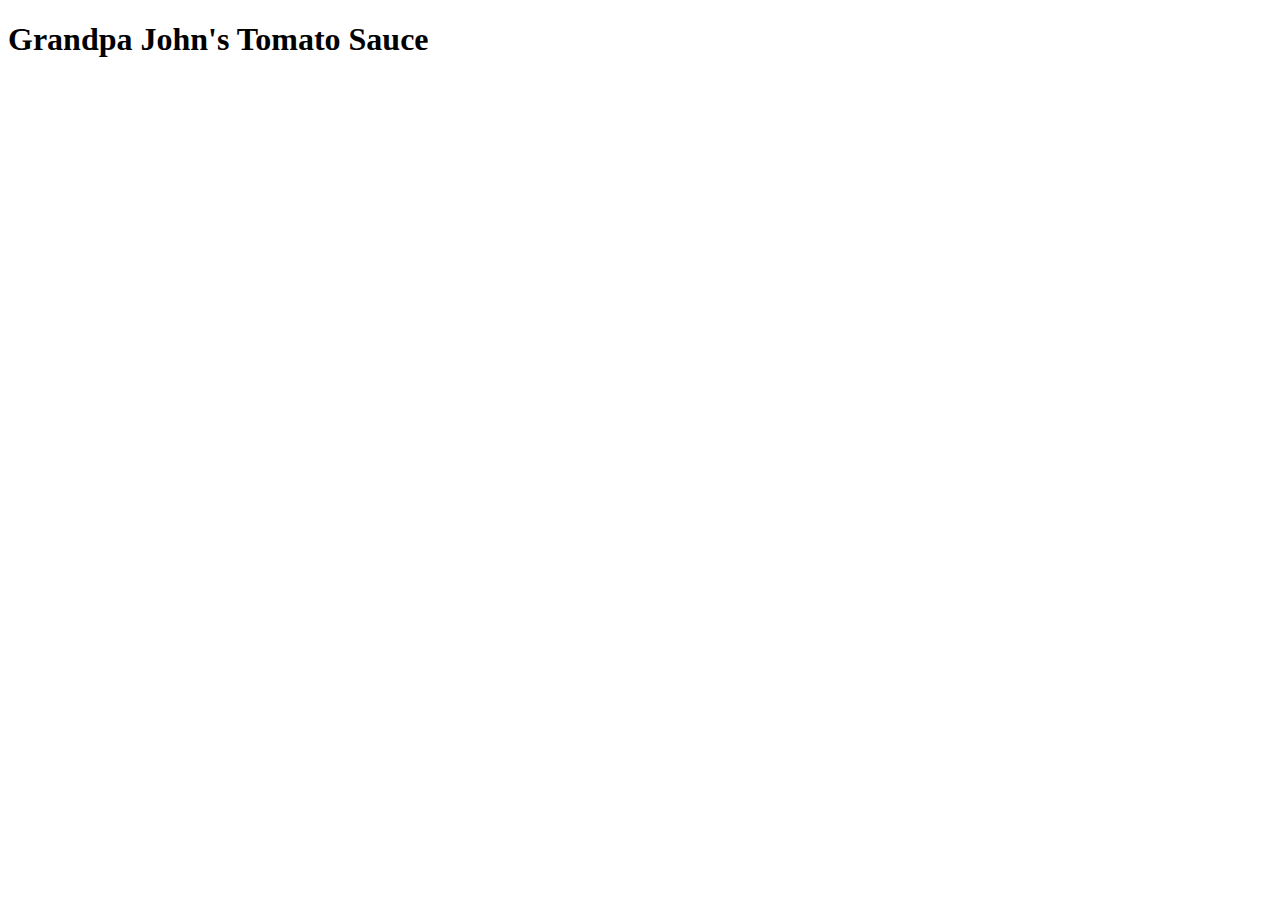
==== GJS.html @ 290a6e0b "Added the the Main inedex webpage" ====
<!DOCTYPE html>
<html lang="en">
<head>
    <meta charset="UTF-8">
    <meta name="viewport" content="width=device-width, initial-scale=1.0">
    <title>Document</title>
</head>
<body>
    <h1>Grandpa John's Tomato Sauce</h1>
</body>
</html>
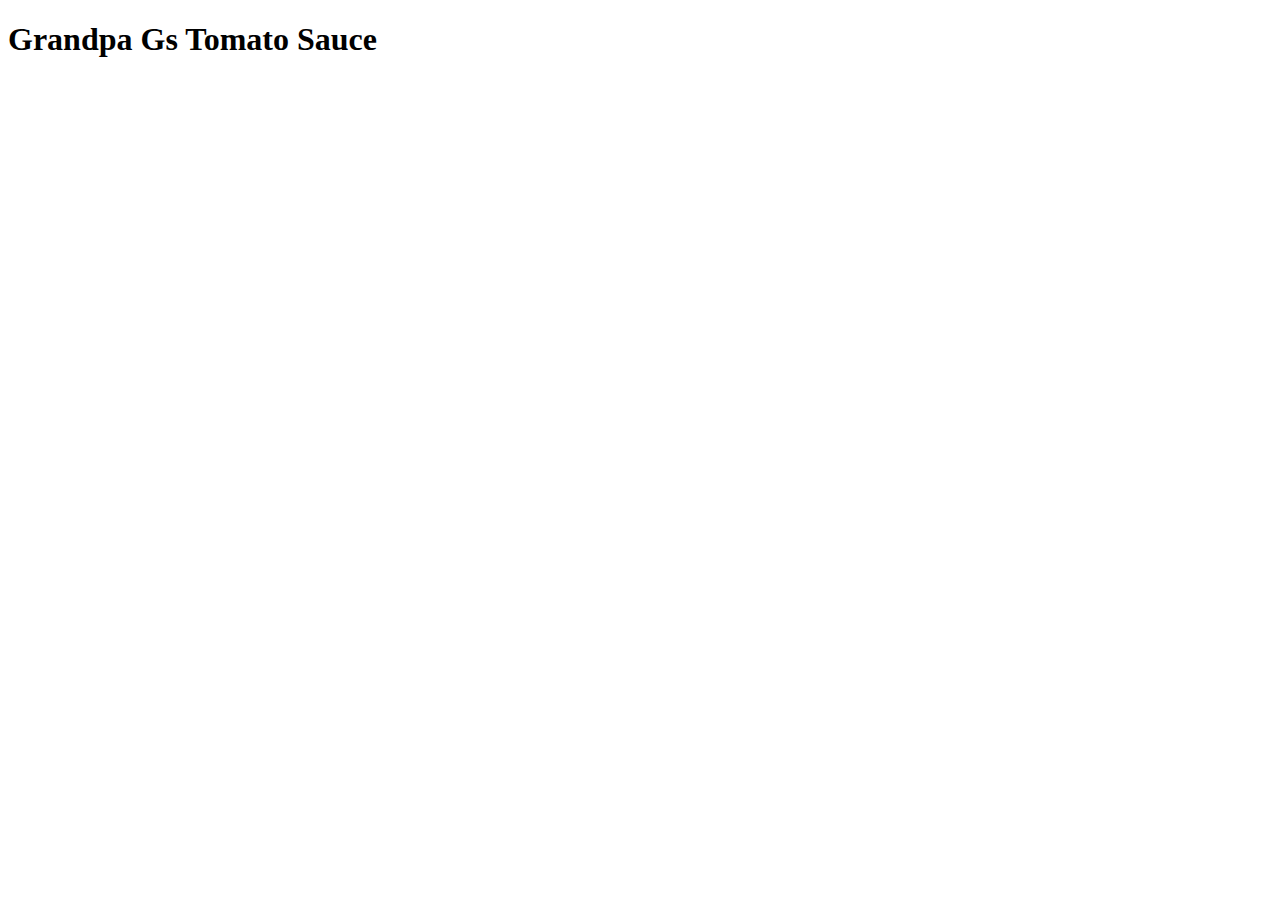
==== commit 00023a67: "not surw what was changed" ====
--- a/GJS.html
+++ b/GJS.html
@@ -6,6 +6,6 @@
     <title>Document</title>
 </head>
 <body>
-    <h1>Grandpa John's Tomato Sauce</h1>
+    <h1>Grandpa Gs Tomato Sauce</h1>
 </body>
 </html>
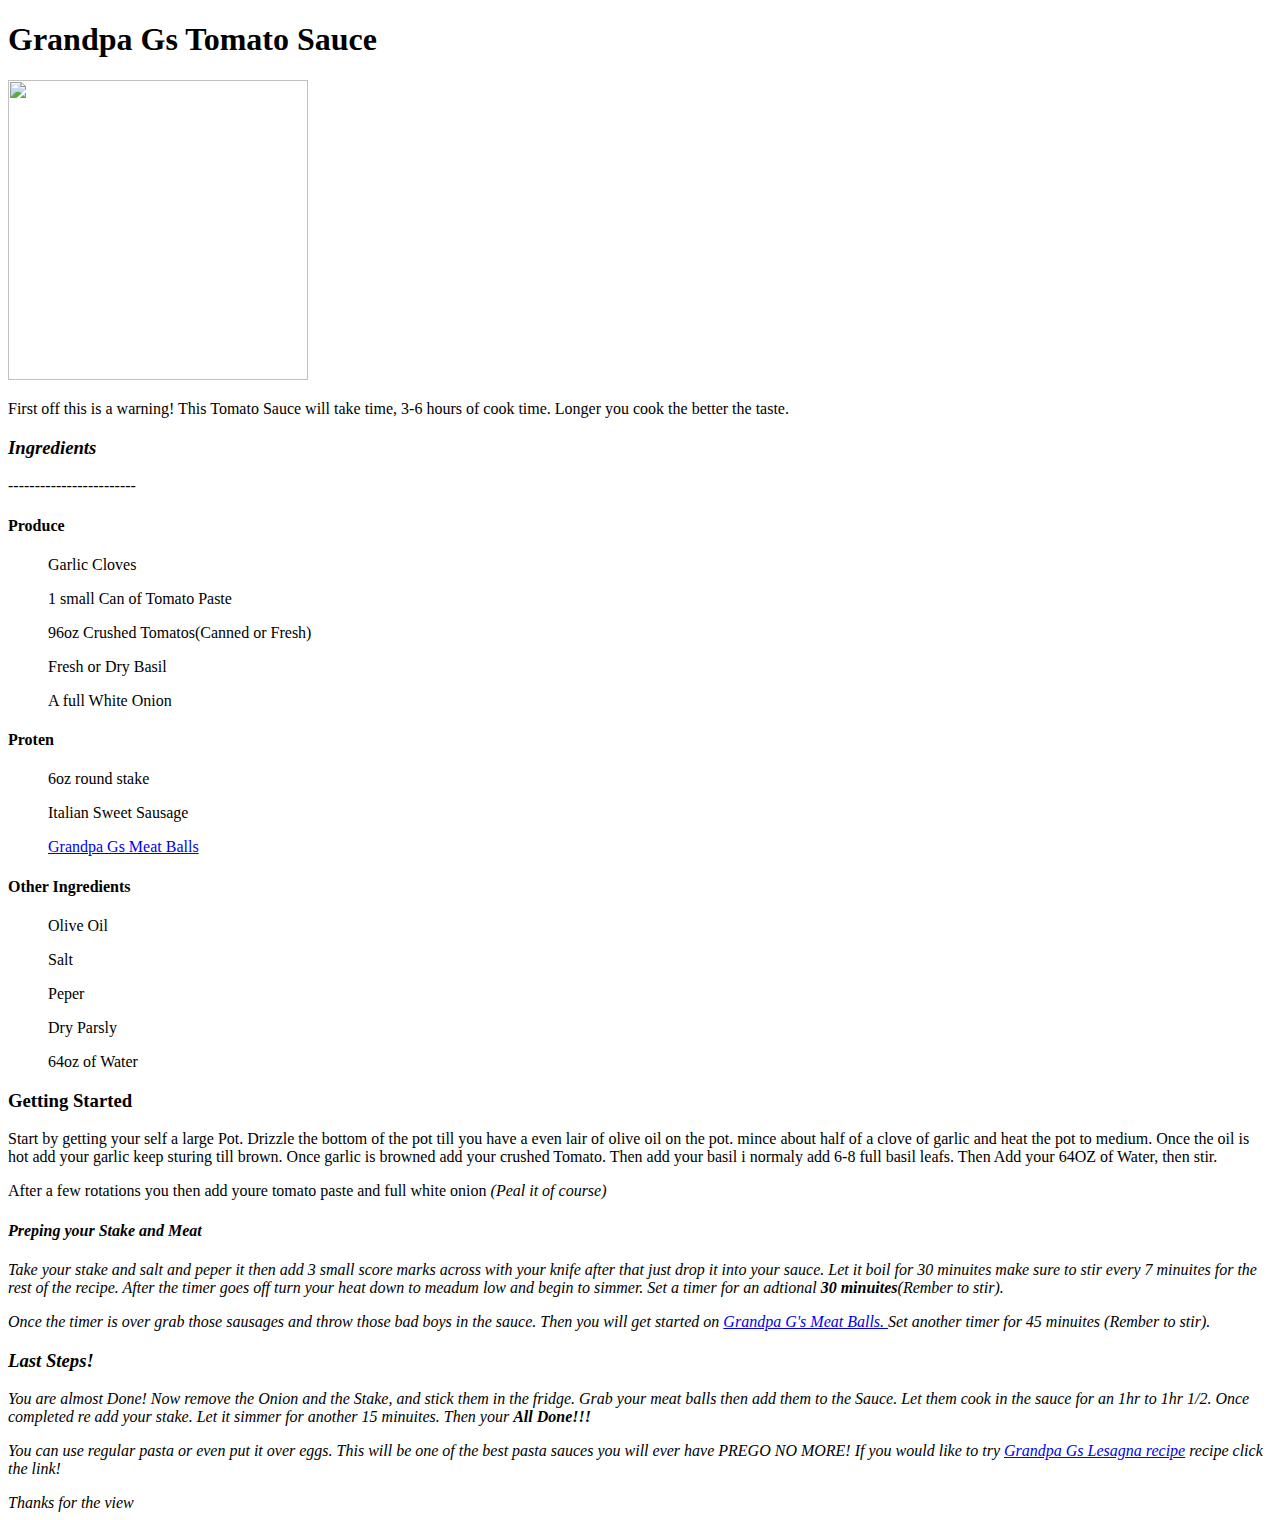
==== commit a0334242: "Added full Sauce recipe and Other links" ====
--- a/GJS.html
+++ b/GJS.html
@@ -7,5 +7,42 @@
 </head>
 <body>
     <h1>Grandpa Gs Tomato Sauce</h1>
+    <img src="/home/bobmidnight/repos/odin-recipes/img/italian-sunday-gravy-sugo-6.jpg" height="300px" width="300px">
+    <p>First off this is a <stong>warning! </stong>This Tomato Sauce will take time, 3-6 hours of cook time. Longer you cook the better the taste. </p>
+    <h3><i>Ingredients</i></h3>
+        <p>------------------------</p>
+        <h4>Produce</h4>
+            <ul>Garlic Cloves</ul>
+            <ul>1 small Can of Tomato Paste</ul>
+            <ul>96oz Crushed Tomatos(Canned or Fresh)</ul>
+            <ul>Fresh or Dry Basil</ul>
+            <ul>A full White Onion</ul>
+         <h4>Proten</h4>
+            <ul>6oz round stake</ul>
+            <ul>Italian Sweet Sausage</ul>
+            <ul><a href="/home/bobmidnight/repos/odin-recipes/MeatBalls.html">Grandpa Gs Meat Balls</a></ul>
+        <h4>Other Ingredients</h4>
+            <ul>Olive Oil</ul>
+            <ul>Salt</ul>
+            <ul>Peper</ul>
+            <ul>Dry Parsly</ul>
+            <ul>64oz of Water</ul>
+    <h3>Getting Started</h4>
+        <p> Start by getting your self a large Pot. Drizzle the bottom of the pot till you have a even lair of olive oil on the pot. mince about half of a clove of garlic and heat the pot to medium. 
+            Once the oil is hot add your garlic keep sturing till brown. Once garlic is browned add your crushed Tomato. Then add your basil i normaly add 6-8 full basil leafs. Then Add your 64OZ of Water, then stir.
+        </p>
+        <p>After a few rotations you then add youre tomato paste and full white onion <i>(Peal it of course)</i.</p>
+        <h4>Preping your Stake and Meat</h4>
+        <p>Take your stake and salt and peper it then add 3 small score marks across with your knife after that just drop it into your sauce. Let it boil for 30 minuites make sure to stir every 7 minuites for the rest of the recipe. After the timer goes off turn your heat down to meadum low and begin to simmer.
+           Set a timer for an adtional <strong>30 minuites</strong><i>(Rember to stir).</i>
+        </p>
+        <p>
+            Once the timer is over grab those sausages and throw those bad boys in the sauce. Then you will get started on <a href="/home/bobmidnight/repos/odin-recipes/MeatBalls.html"> Grandpa G's Meat Balls. </a> Set another timer for 45 minuites <i>(Rember to stir).</i>
+        </p>
+    <h3>Last Steps!</h3>
+    <p>You are almost Done! Now remove the Onion and the Stake, and stick them in the fridge. Grab your meat balls then add them to the Sauce. Let them cook in the sauce for an 1hr to 1hr 1/2. Once completed re add your stake. Let it simmer for another 15 minuites. Then your <strong>All Done!!!</strong> </p>
+     
+    <p> You can use regular pasta or even put it over eggs. This will be one of the best pasta sauces you will ever have PREGO NO MORE! If you would like to try <a href="/home/bobmidnight/repos/odin-recipes/Lasagna.html">Grandpa Gs Lesagna recipe</a> recipe click the link!</p>
 </body>
+<footer>Thanks for the view</footer>
 </html>
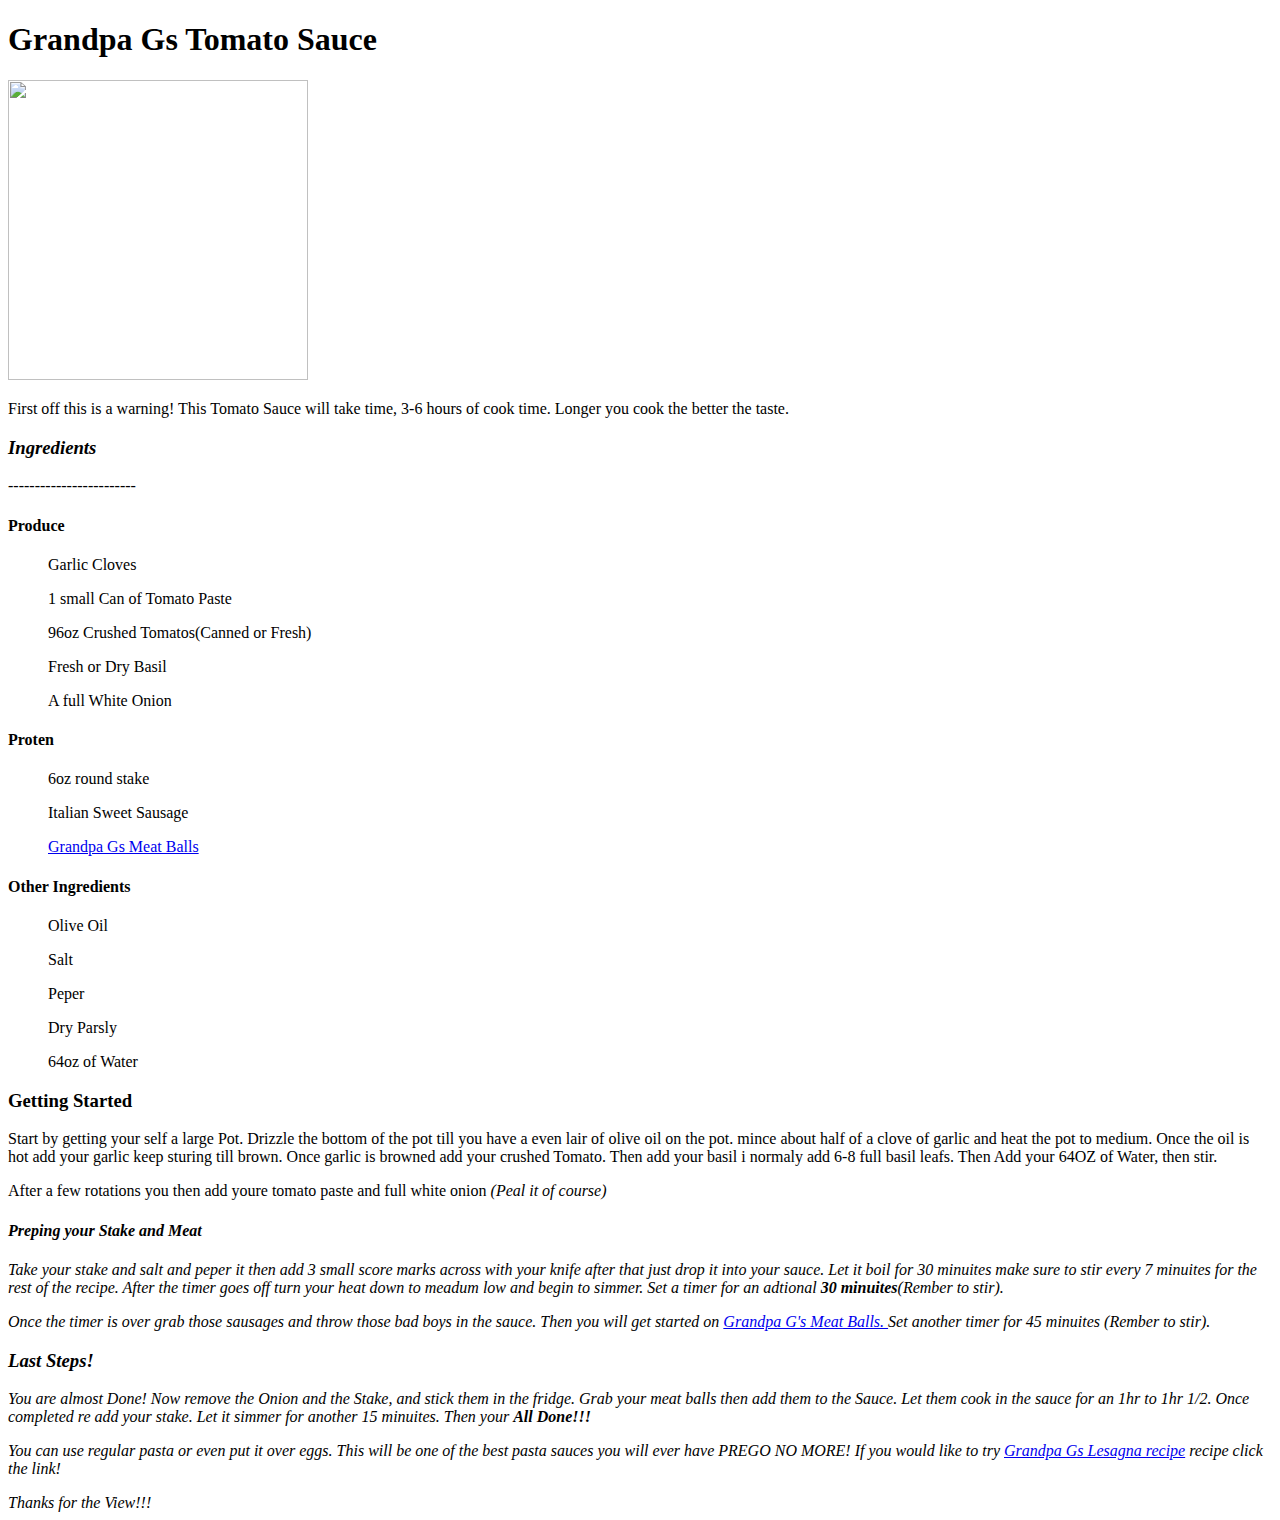
==== commit ad71e40b: "Added MeatBalls" ====
--- a/GJS.html
+++ b/GJS.html
@@ -44,5 +44,5 @@
      
     <p> You can use regular pasta or even put it over eggs. This will be one of the best pasta sauces you will ever have PREGO NO MORE! If you would like to try <a href="/home/bobmidnight/repos/odin-recipes/Lasagna.html">Grandpa Gs Lesagna recipe</a> recipe click the link!</p>
 </body>
-<footer>Thanks for the view</footer>
+<footer>Thanks for the View!!!</footer>
 </html>
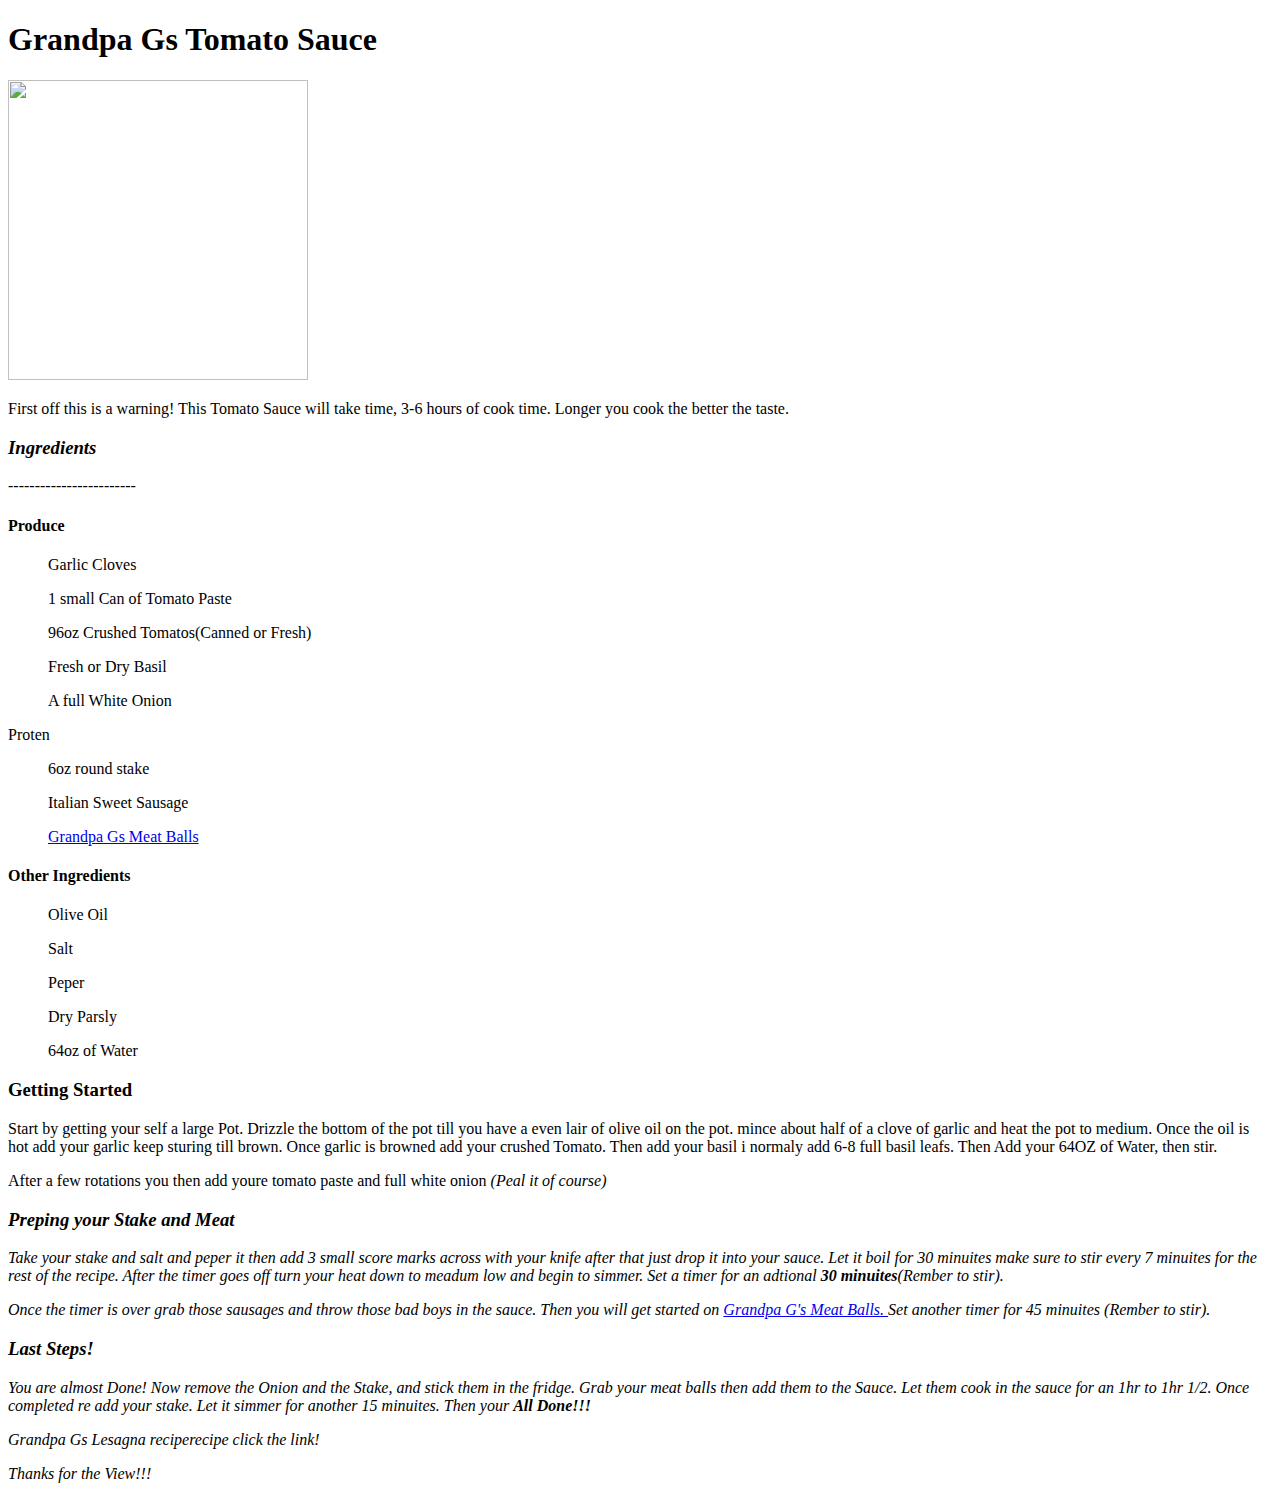
==== commit c4bc9fb7: "Starting to work with css played with properties" ====
--- a/GJS.html
+++ b/GJS.html
@@ -4,45 +4,49 @@
     <meta charset="UTF-8">
     <meta name="viewport" content="width=device-width, initial-scale=1.0">
     <title>Document</title>
+    <link rel="stylesheet" href="/home/bobmidnight/repos/odin-recipes/CSS/style.css">
 </head>
 <body>
-    <h1>Grandpa Gs Tomato Sauce</h1>
+    <h1 >Grandpa Gs Tomato Sauce</h1>
     <img src="/home/bobmidnight/repos/odin-recipes/img/italian-sunday-gravy-sugo-6.jpg" height="300px" width="300px">
     <p>First off this is a <stong>warning! </stong>This Tomato Sauce will take time, 3-6 hours of cook time. Longer you cook the better the taste. </p>
     <h3><i>Ingredients</i></h3>
         <p>------------------------</p>
         <h4>Produce</h4>
-            <ul>Garlic Cloves</ul>
-            <ul>1 small Can of Tomato Paste</ul>
-            <ul>96oz Crushed Tomatos(Canned or Fresh)</ul>
-            <ul>Fresh or Dry Basil</ul>
-            <ul>A full White Onion</ul>
-         <h4>Proten</h4>
+            <ul >Garlic Cloves</ul>
+            <ul >1 small Can of Tomato Paste</ul>
+            <ul >96oz Crushed Tomatos(Canned or Fresh)</ul>
+            <ul >Fresh or Dry Basil</ul>
+            <ul >A full White Onion</ul>
+            <!--Produce-->
+        <h>Proten</h4>
             <ul>6oz round stake</ul>
             <ul>Italian Sweet Sausage</ul>
             <ul><a href="/home/bobmidnight/repos/odin-recipes/MeatBalls.html">Grandpa Gs Meat Balls</a></ul>
-        <h4>Other Ingredients</h4>
+            <!--Protens-->
+        <h4 >Other Ingredients</h4>
             <ul>Olive Oil</ul>
             <ul>Salt</ul>
             <ul>Peper</ul>
             <ul>Dry Parsly</ul>
             <ul>64oz of Water</ul>
-    <h3>Getting Started</h4>
+            <!--Other-->
+    <h3 >Getting Started</h4>
         <p> Start by getting your self a large Pot. Drizzle the bottom of the pot till you have a even lair of olive oil on the pot. mince about half of a clove of garlic and heat the pot to medium. 
             Once the oil is hot add your garlic keep sturing till brown. Once garlic is browned add your crushed Tomato. Then add your basil i normaly add 6-8 full basil leafs. Then Add your 64OZ of Water, then stir.
-        </p>
-        <p>After a few rotations you then add youre tomato paste and full white onion <i>(Peal it of course)</i.</p>
-        <h4>Preping your Stake and Meat</h4>
-        <p>Take your stake and salt and peper it then add 3 small score marks across with your knife after that just drop it into your sauce. Let it boil for 30 minuites make sure to stir every 7 minuites for the rest of the recipe. After the timer goes off turn your heat down to meadum low and begin to simmer.
+        </p >
+        <p >After a few rotations you then add youre tomato paste and full white onion <i>(Peal it of course)</i.</p>
+        <h3>Preping your Stake and Meat</h4>
+        <p >Take your stake and salt and peper it then add 3 small score marks across with your knife after that just drop it into your sauce. Let it boil for 30 minuites make sure to stir every 7 minuites for the rest of the recipe. After the timer goes off turn your heat down to meadum low and begin to simmer.
            Set a timer for an adtional <strong>30 minuites</strong><i>(Rember to stir).</i>
         </p>
-        <p>
+        <p >
             Once the timer is over grab those sausages and throw those bad boys in the sauce. Then you will get started on <a href="/home/bobmidnight/repos/odin-recipes/MeatBalls.html"> Grandpa G's Meat Balls. </a> Set another timer for 45 minuites <i>(Rember to stir).</i>
         </p>
     <h3>Last Steps!</h3>
-    <p>You are almost Done! Now remove the Onion and the Stake, and stick them in the fridge. Grab your meat balls then add them to the Sauce. Let them cook in the sauce for an 1hr to 1hr 1/2. Once completed re add your stake. Let it simmer for another 15 minuites. Then your <strong>All Done!!!</strong> </p>
+    <p >You are almost Done! Now remove the Onion and the Stake, and stick them in the fridge. Grab your meat balls then add them to the Sauce. Let them cook in the sauce for an 1hr to 1hr 1/2. Once completed re add your stake. Let it simmer for another 15 minuites. Then your <strong>All Done!!!</strong> </p>
      
-    <p> You can use regular pasta or even put it over eggs. This will be one of the best pasta sauces you will ever have PREGO NO MORE! If you would like to try <a href="/home/bobmidnight/repos/odin-recipes/Lasagna.html">Grandpa Gs Lesagna recipe</a> recipe click the link!</p>
+    <p>Grandpa Gs Lesagna recipe</a href="/home/bobmidnight/repos/odin-recipes/Lasagna.html">recipe click the link!</a></p>
 </body>
 <footer>Thanks for the View!!!</footer>
 </html>
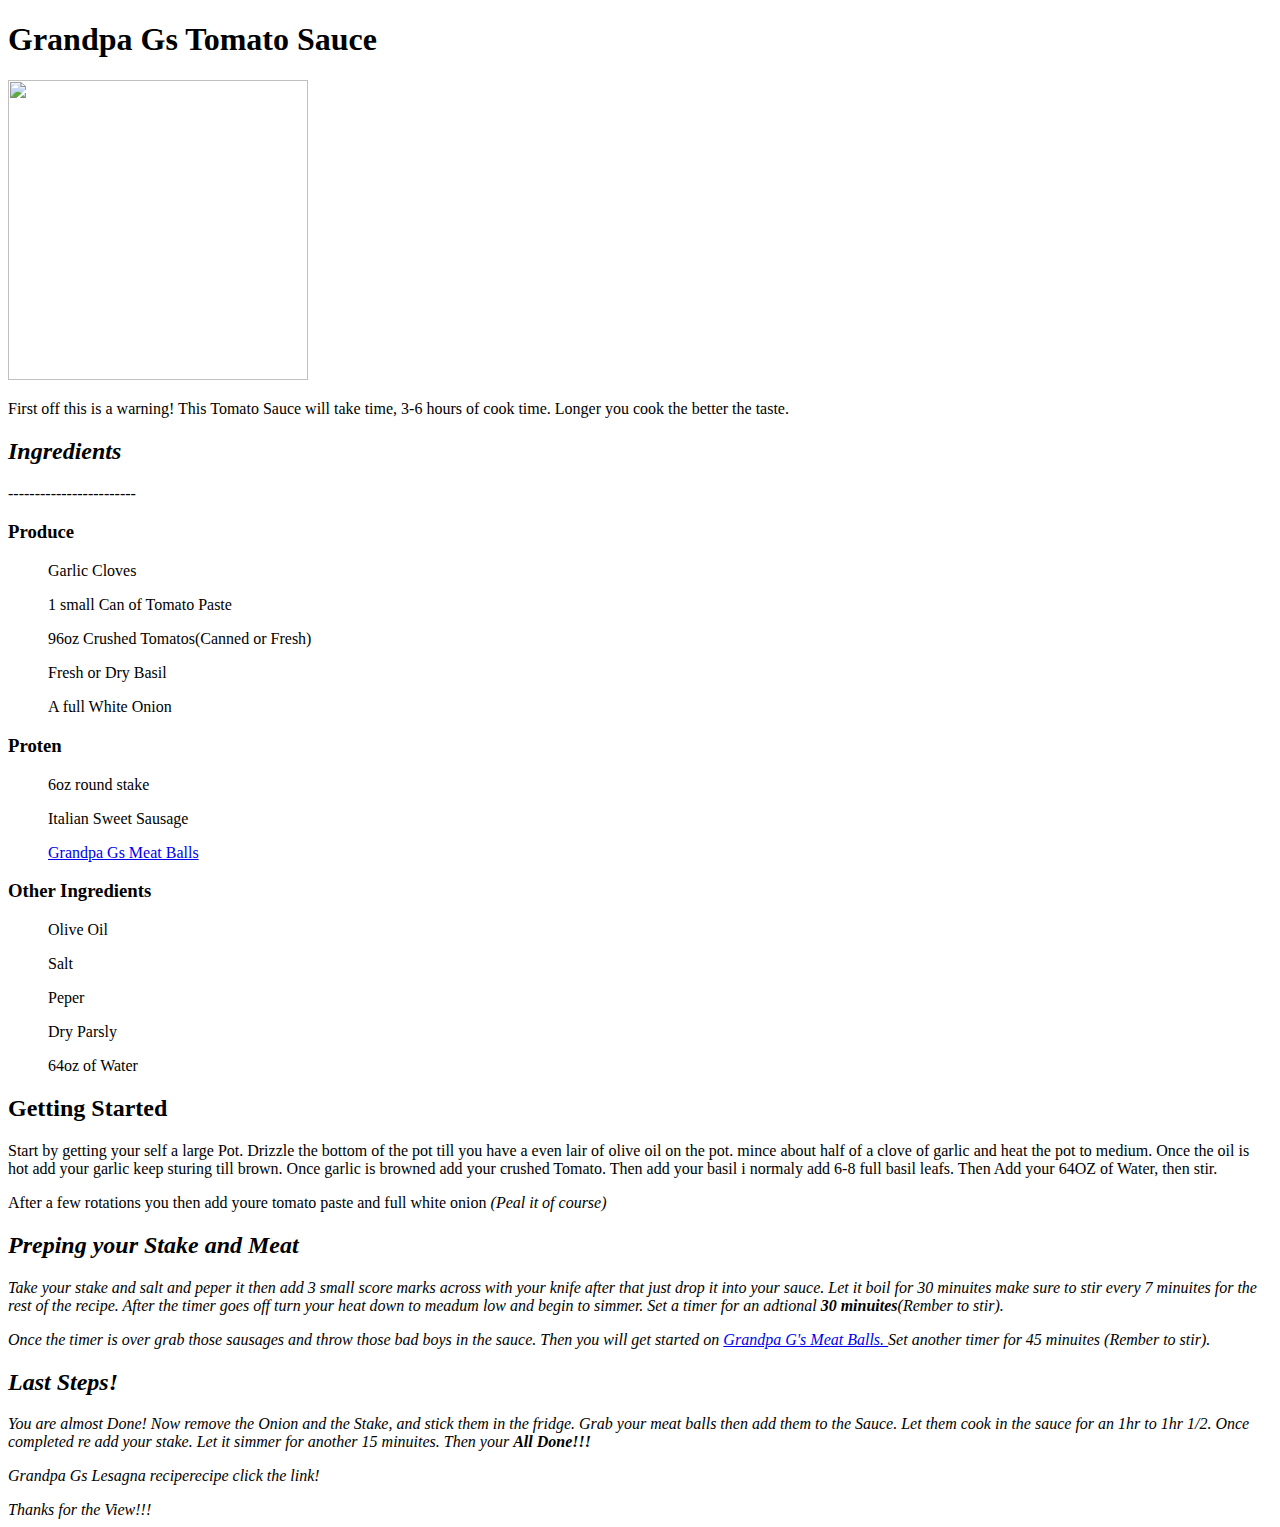
==== commit 458ef8f3: "Still learning how to use Css Added more contole" ====
--- a/GJS.html
+++ b/GJS.html
@@ -10,40 +10,40 @@
     <h1 >Grandpa Gs Tomato Sauce</h1>
     <img src="/home/bobmidnight/repos/odin-recipes/img/italian-sunday-gravy-sugo-6.jpg" height="300px" width="300px">
     <p>First off this is a <stong>warning! </stong>This Tomato Sauce will take time, 3-6 hours of cook time. Longer you cook the better the taste. </p>
-    <h3><i>Ingredients</i></h3>
+    <h2 class = "recipes-header" ><i>Ingredients</i></h2>
         <p>------------------------</p>
-        <h4>Produce</h4>
+        <h3 class ="Ing-header">Produce</h3>
             <ul >Garlic Cloves</ul>
             <ul >1 small Can of Tomato Paste</ul>
             <ul >96oz Crushed Tomatos(Canned or Fresh)</ul>
             <ul >Fresh or Dry Basil</ul>
             <ul >A full White Onion</ul>
             <!--Produce-->
-        <h>Proten</h4>
+        <h3 class ="Ing-header">Proten</h3>
             <ul>6oz round stake</ul>
             <ul>Italian Sweet Sausage</ul>
             <ul><a href="/home/bobmidnight/repos/odin-recipes/MeatBalls.html">Grandpa Gs Meat Balls</a></ul>
             <!--Protens-->
-        <h4 >Other Ingredients</h4>
+        <h3 class ="Ing-header">Other Ingredients</h3>
             <ul>Olive Oil</ul>
             <ul>Salt</ul>
             <ul>Peper</ul>
             <ul>Dry Parsly</ul>
             <ul>64oz of Water</ul>
             <!--Other-->
-    <h3 >Getting Started</h4>
+    <h2 class = "recipes-header" >Getting Started</h4>
         <p> Start by getting your self a large Pot. Drizzle the bottom of the pot till you have a even lair of olive oil on the pot. mince about half of a clove of garlic and heat the pot to medium. 
             Once the oil is hot add your garlic keep sturing till brown. Once garlic is browned add your crushed Tomato. Then add your basil i normaly add 6-8 full basil leafs. Then Add your 64OZ of Water, then stir.
         </p >
         <p >After a few rotations you then add youre tomato paste and full white onion <i>(Peal it of course)</i.</p>
-        <h3>Preping your Stake and Meat</h4>
+        <h2 class = "recipes-header" >Preping your Stake and Meat</h4>
         <p >Take your stake and salt and peper it then add 3 small score marks across with your knife after that just drop it into your sauce. Let it boil for 30 minuites make sure to stir every 7 minuites for the rest of the recipe. After the timer goes off turn your heat down to meadum low and begin to simmer.
            Set a timer for an adtional <strong>30 minuites</strong><i>(Rember to stir).</i>
         </p>
         <p >
             Once the timer is over grab those sausages and throw those bad boys in the sauce. Then you will get started on <a href="/home/bobmidnight/repos/odin-recipes/MeatBalls.html"> Grandpa G's Meat Balls. </a> Set another timer for 45 minuites <i>(Rember to stir).</i>
         </p>
-    <h3>Last Steps!</h3>
+    <h2 class = "recipes-header">Last Steps!</h3>
     <p >You are almost Done! Now remove the Onion and the Stake, and stick them in the fridge. Grab your meat balls then add them to the Sauce. Let them cook in the sauce for an 1hr to 1hr 1/2. Once completed re add your stake. Let it simmer for another 15 minuites. Then your <strong>All Done!!!</strong> </p>
      
     <p>Grandpa Gs Lesagna recipe</a href="/home/bobmidnight/repos/odin-recipes/Lasagna.html">recipe click the link!</a></p>
